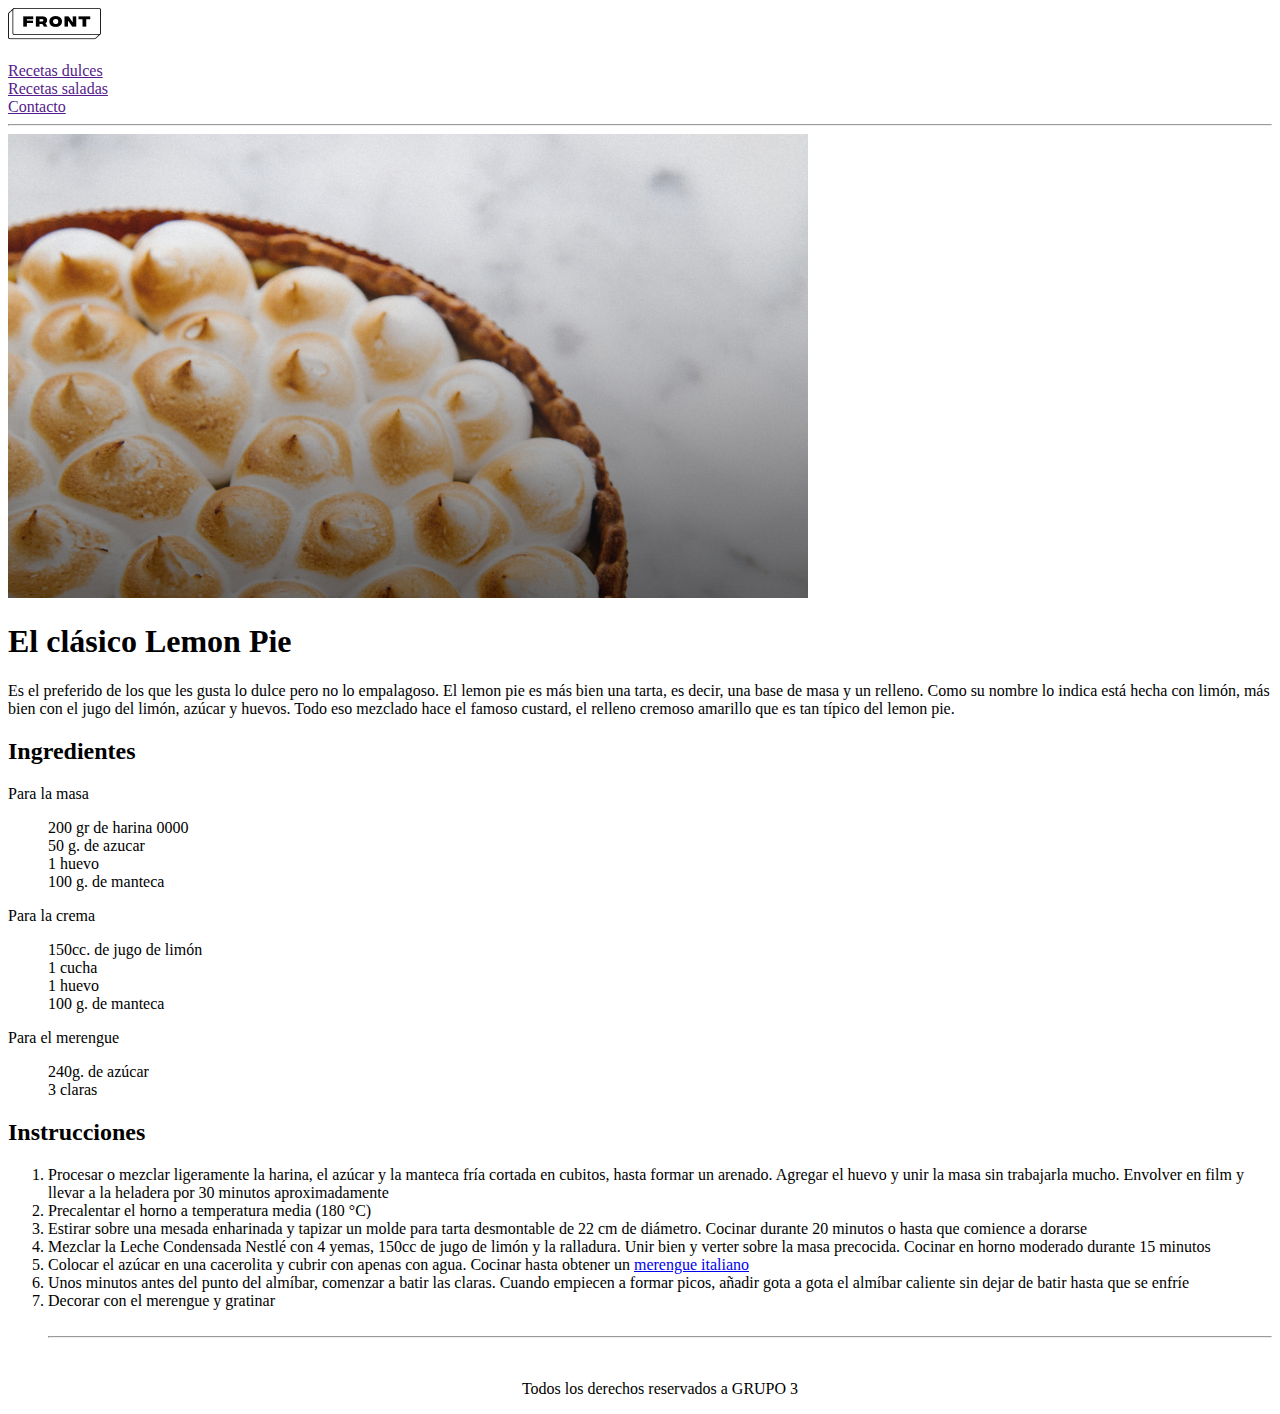
==== Clase Nº5 (Maquetado html-Lemonpie5)/Proyecto/index.html @ 455318ce "Actualizando carpetas" ====
<!DOCTYPE html>
<html lang="es">
<head>
    <meta charset="UTF-8">
    <title>Ejercicio clase 5</title>
</head>
<body>
    <img src= "img\Group.png"
    
    
    <br>
    <br>
    <br>
    <a href>Recetas dulces</a>
    <br>
    <a href>Recetas saladas</a>
    <br>
    <a href>Contacto</a>
    <br>
    <hr>

    <img src= "img\lemon-pie 2@2x.png">
    <h1 style="text-align=center">El clásico Lemon Pie</h1> 
    <p>Es el preferido de los que les gusta lo dulce pero no lo empalagoso. El lemon pie es más bien una tarta, es decir, una base de masa y un relleno. Como su nombre lo indica está hecha con limón, más bien con el jugo del limón, azúcar y huevos. Todo eso mezclado hace el famoso custard, el relleno cremoso amarillo que es tan típico del lemon pie.</p>

    <h2>Ingredientes</h2>
    <p>Para la masa</p>
    <ul type="none">
        <li>200 gr de harina 0000</li>
        <li>50 g. de azucar</li>
        <li>1 huevo</li>
        <li>100 g. de manteca</li>
    </ul>
    <p>Para la crema<p>
    <ul type="none">
        <li>150cc. de jugo de limón</li>
        <li>1 cucha</li>
        <li>1 huevo</li>
        <li>100 g. de manteca</li>
    </ul>
    <p>Para el merengue</p>
    <ul type="none">
        <li>240g. de azúcar</li>
        <li>3 claras</li>
    </ul>

    <h2>Instrucciones</h2>
    <ol start="1">
        <li>Procesar o mezclar ligeramente la harina, el azúcar y la manteca fría cortada en cubitos, hasta formar un arenado. Agregar el huevo y unir la masa sin trabajarla mucho. Envolver en film y llevar a la heladera por 30 minutos aproximadamente</li>
        <li>Precalentar el horno a temperatura media (180 °C)</li>
        <li>Estirar sobre una mesada enharinada y tapizar un molde para tarta desmontable de 22 cm de diámetro. Cocinar durante 20 minutos o hasta que comience a dorarse</li>
        <li>Mezclar la Leche Condensada Nestlé con 4 yemas, 150cc de jugo de limón y la ralladura. Unir bien y verter sobre la masa precocida. Cocinar en horno moderado durante 15 minutos</li>
        <li>Colocar el azúcar en una cacerolita y cubrir con apenas con agua. Cocinar hasta obtener un <a href="https://www.directoalpaladar.com/postres/como-hacer-merengue-italiano-paso-a-paso-receta" target="-blank">merengue italiano</a></li>
        <li>Unos minutos antes del punto del almíbar, comenzar a batir las claras. Cuando empiecen a formar picos, añadir gota a gota el almíbar caliente sin dejar de batir hasta que se enfríe</li>
        <li>Decorar con el merengue y gratinar</li>



    <br>
    <hr>
    <br>
    <footer>
    <p align="center">Todos los derechos reservados a GRUPO 3</p2>
    </footer>

</body>
</html>
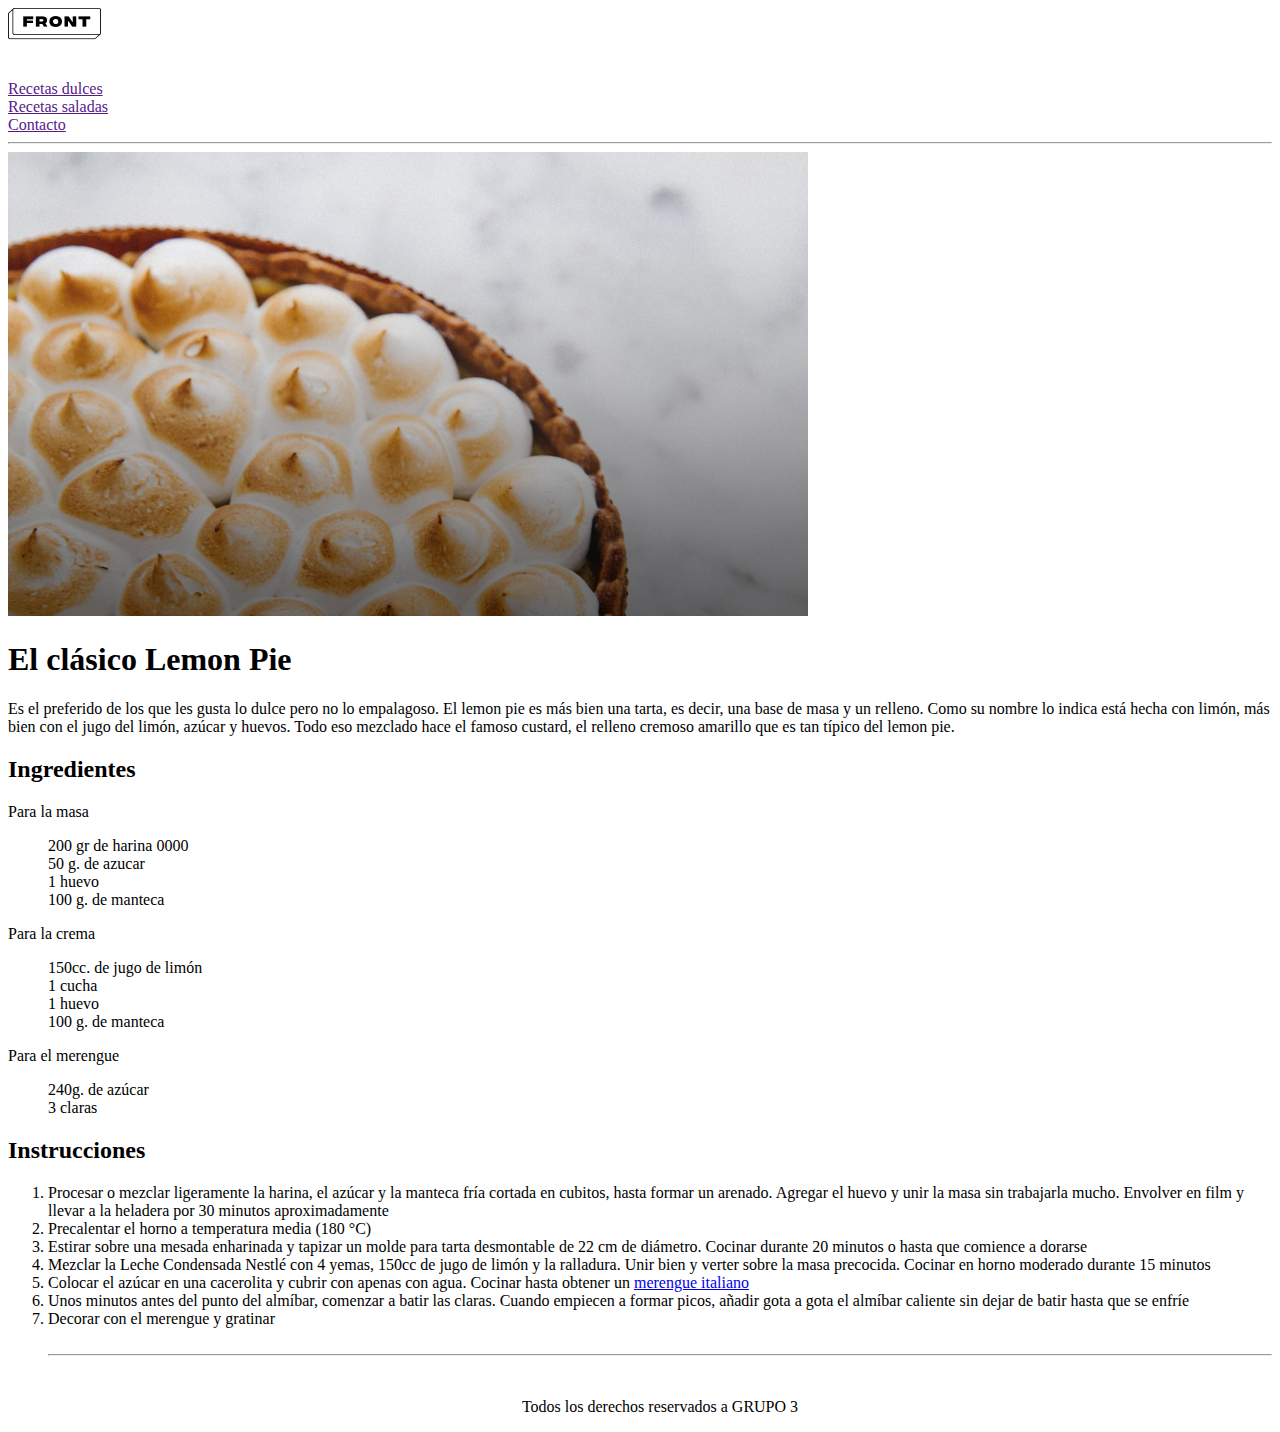
==== commit 77b0298e: "Revisando errores" ====
--- a/Clase Nº5 (Maquetado html-Lemonpie5)/Proyecto/index.html
+++ b/Clase Nº5 (Maquetado html-Lemonpie5)/Proyecto/index.html
@@ -5,7 +5,7 @@
     <title>Ejercicio clase 5</title>
 </head>
 <body>
-    <img src= "img\Group.png"
+    <img src= "img/Group.png">
     
     
     <br>
@@ -19,7 +19,7 @@
     <br>
     <hr>
 
-    <img src= "img\lemon-pie 2@2x.png">
+    <img src= "img/lemon-pie 2@2x.png">
     <h1 style="text-align=center">El clásico Lemon Pie</h1> 
     <p>Es el preferido de los que les gusta lo dulce pero no lo empalagoso. El lemon pie es más bien una tarta, es decir, una base de masa y un relleno. Como su nombre lo indica está hecha con limón, más bien con el jugo del limón, azúcar y huevos. Todo eso mezclado hace el famoso custard, el relleno cremoso amarillo que es tan típico del lemon pie.</p>
 
